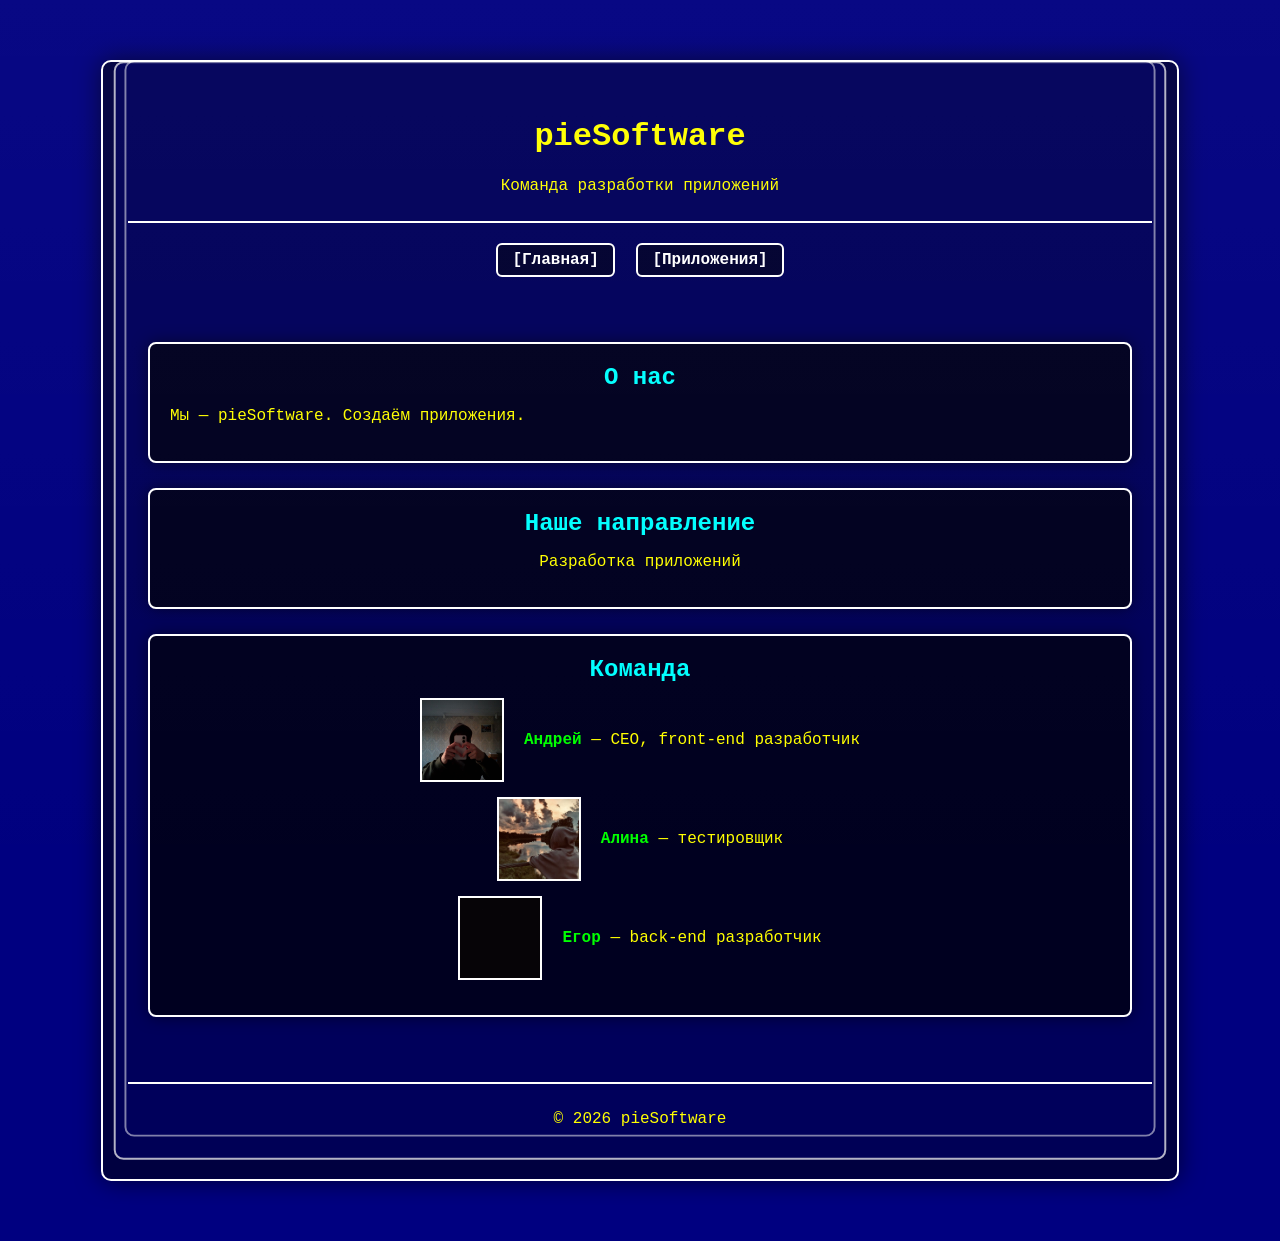
==== index.html @ f6fd2b0f "Update index.html" ====
<!DOCTYPE html>
<html lang="ru">
<head>
  <meta charset="UTF-8">
  <title>pieSoftware — Главная</title>
  <link rel="stylesheet" href="style.css">
</head>
<body>
  <div class="screen">

    <header class="header">
      <h1>pieSoftware</h1>
      <p>Команда разработки приложений</p>
    </header>

    <nav class="menu">
      <a href="index.html">[Главная]</a>
      <a href="apps.html">[Приложения]</a>
    </nav>

    <main class="content">

      <section class="welcome">
        <h2>О нас</h2>
        <p>Мы — pieSoftware. Создаём приложения.</p>
      </section>

      <section class="directions">
        <h2>Наше направление</h2>
        <ul>
          <li>Разработка приложений</li>
        </ul>
      </section>

      <section class="team">
  <h2>Команда</h2>

  <div class="member-card">
    <img src="andrey.jpg" alt="Андрей">
    <div>
      <p><span class="member">Андрей</span> — CEO, front-end разработчик</p>
    </div>
  </div>
        
  <div class="member-card">
    <img src="alina.jpg" alt="Алина">
    <div>
      <p><span class="member">Алина</span> — тестировщик</p>
    </div>
  </div>

  <div class="member-card">
    <img src="egor.jpg" alt="Егор">
    <div>
      <p><span class="member">Егор</span> — back‑end разработчик</p>
    </div>
  </div>

</section>

    </main>

    <footer class="footer">
      <p>© 2026 pieSoftware</p>
    </footer>

  </div>
</body>
</html>
---- style.css ----
/* Общий стиль */
body {
  background-color: #000080;
  color: #ffff00;
  font-family: "Courier New", monospace;
  margin: 0;
  padding: 0;
}

/* Центральный экран */
.screen {
  width: 80%;
  margin: auto;
  padding: 20px;
  border: 3px solid #ffffff;
}

/* Шапка и подвал */
.header, .footer {
  text-align: center;
  border-bottom: 2px solid #ffffff;
  padding: 10px;
}

.footer {
  border-top: 2px solid #ffffff;
  border-bottom: none;
  margin-top: 20px;
}

/* Меню */
.menu {
  margin: 20px 0;
  text-align: center;
}

.menu a {
  color: #ffffff;
  text-decoration: none;
  margin: 0 10px;
  font-weight: bold;
}

.menu a:hover {
  color: #00ffff;
}

/* Контент */
.content {
  padding: 20px;
}

/* Акцент */
.highlight {
  color: #00ff00;
  font-weight: bold;
}

/* Разделы */
section {
  margin-bottom: 30px;
  border-top: 2px solid #ffffff;
  padding-top: 20px;
}

/* Заголовки разделов */
section h2 {
  color: #ffffff;
  text-align: center;
  margin-bottom: 15px;
}

/* Списки */
ul {
  list-style-type: none;
  padding: 0;
  text-align: center;
}

ul li {
  margin: 8px 0;
  color: #ffff00;
}

/* Имена участников */
.member {
  color: #00ff00;
  font-weight: bold;
}

.member-card {
  display: flex;
  align-items: center;
  justify-content: center;
  gap: 20px;
  margin: 15px 0;
}

.member-card img {
  width: 80px;
  height: 80px;
  object-fit: cover;
  border: 2px solid #ffffff;
}
/* === ЭФФЕКТ ПРОГРЕВА ЭКРАНА === */

@keyframes crt-warmup {
  0% {
    opacity: 0;
    filter: brightness(0) blur(20px);
  }
  40% {
    opacity: 0.3;
    filter: brightness(2) blur(10px);
  }
  70% {
    opacity: 1;
    filter: brightness(1.5) blur(3px);
  }
  100% {
    opacity: 1;
    filter: brightness(1) blur(0);
  }
}

.screen {
  animation: crt-warmup 2.2s ease-out forwards;
}


/* === ЭФФЕКТ ГЕРЦОВКИ (БЕГУЩИЕ ПОЛОСЫ) === */

@keyframes hz-scan {
  0% { transform: translateY(-100%); opacity: 0.15; }
  100% { transform: translateY(100%); opacity: 0.05; }
}

body::before {
  content: "";
  position: fixed;
  top: 0;
  left: 0;
  width: 100%;
  height: 100%;
  pointer-events: none;
  background: linear-gradient(
    to bottom,
    rgba(255,255,255,0.03) 0%,
    rgba(0,0,0,0) 100%
  );
  animation: hz-scan 0.12s linear infinite;
  z-index: 9999;
}
/* === ВКЛАДКИ НАЛОЖЕНЫ ДРУГ НА ДРУГА === */

.screen {
  position: relative;
  width: 80%;
  margin: 60px auto;
  padding: 25px;
  background: #000040;
  border: 2px solid #ffffff;
  border-radius: 10px;
  box-shadow: 0 0 25px rgba(0,0,0,0.6);
}

/* Нижние слои */
.screen::before,
.screen::after {
  content: "";
  position: absolute;
  left: 0;
  right: 0;
  height: 100%;
  border: 2px solid #ffffff;
  border-radius: 10px;
  background: #000060;
  z-index: -1;
}

/* Первый слой */
.screen::before {
  top: -12px;
  transform: scale(0.98);
  opacity: 0.7;
}

/* Второй слой */
.screen::after {
  top: -24px;
  transform: scale(0.96);
  opacity: 0.5;
}

/* Карточки внутри */
section {
  background: #000020;
  border: 2px solid #ffffff;
  border-radius: 8px;
  padding: 20px;
  margin: 25px 0;
  box-shadow: 0 0 15px rgba(0,0,0,0.5);
}

/* Заголовки */
section h2 {
  margin-top: 0;
  color: #00ffff;
}

/* Меню как вкладки */
.menu a {
  display: inline-block;
  padding: 6px 14px;
  border: 2px solid #ffffff;
  border-radius: 6px;
  background: #000030;
  margin: 0 6px;
  transition: 0.2s;
}

.menu a:hover {
  background: #001060;
  color: #00ffff;
  transform: translateY(-2px);
}
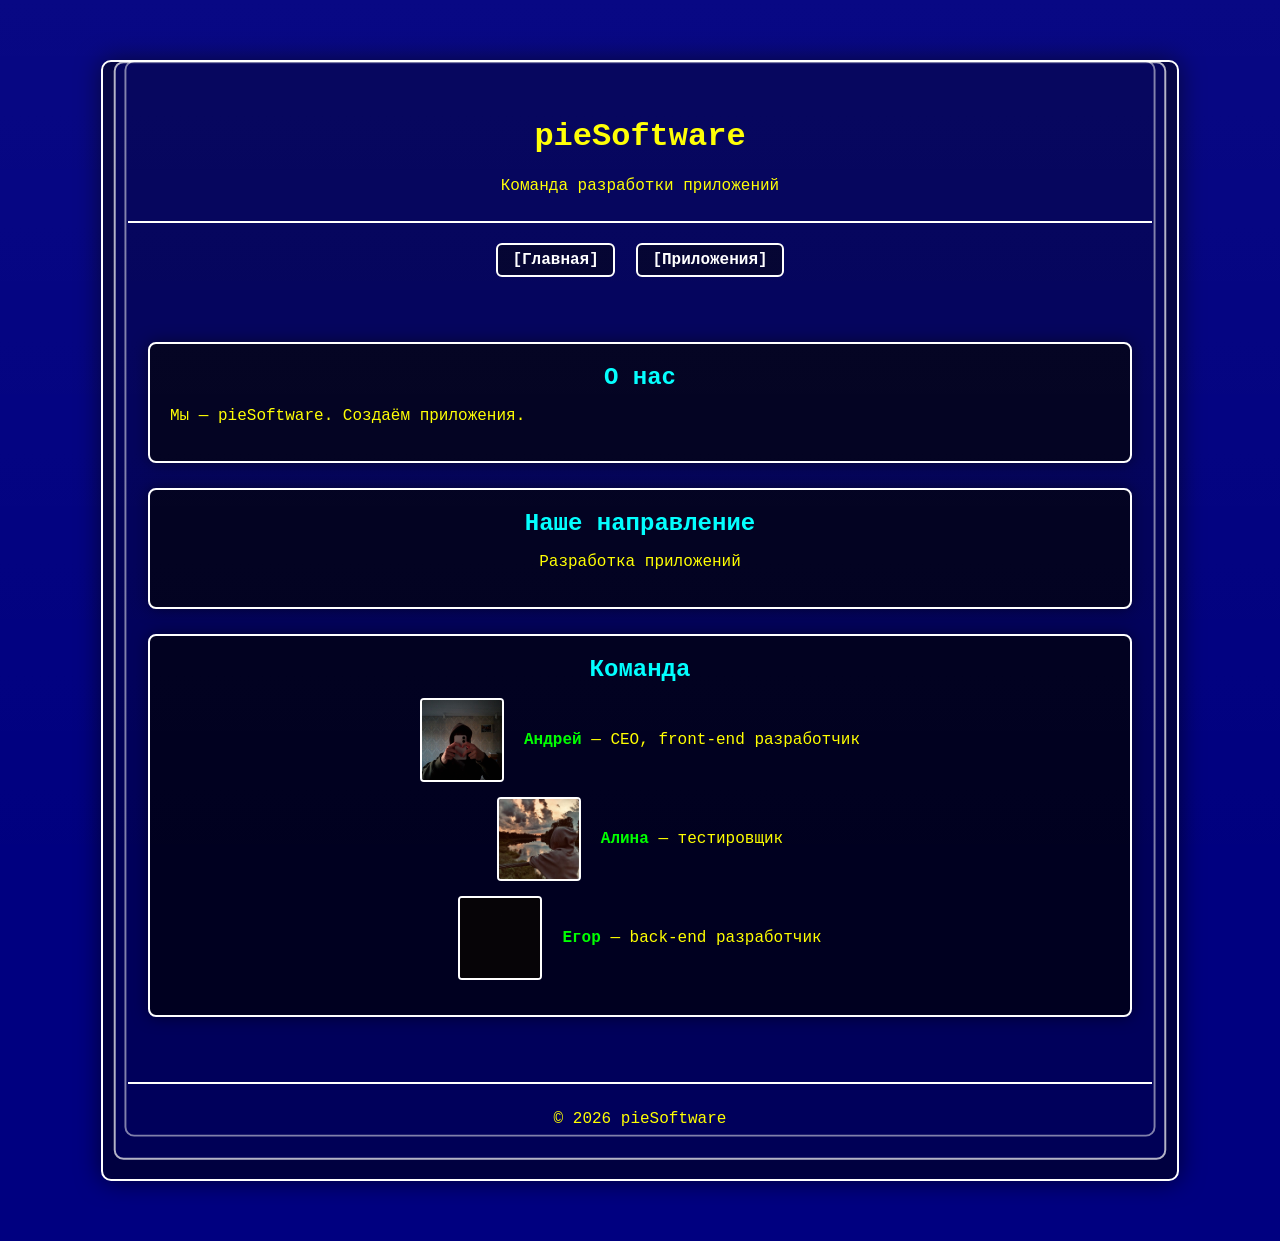
==== commit 0c50327d: "Update index.html" ====
--- a/index.html
+++ b/index.html
@@ -2,6 +2,7 @@
 <html lang="ru">
 <head>
   <meta charset="UTF-8">
+  <meta name="viewport" content="width=device-width, initial-scale=1.0">
   <title>pieSoftware — Главная</title>
   <link rel="stylesheet" href="style.css">
 </head>
@@ -33,30 +34,29 @@
       </section>
 
       <section class="team">
-  <h2>Команда</h2>
+        <h2>Команда</h2>
 
-  <div class="member-card">
-    <img src="andrey.jpg" alt="Андрей">
-    <div>
-      <p><span class="member">Андрей</span> — CEO, front-end разработчик</p>
-    </div>
-  </div>
-        
-  <div class="member-card">
-    <img src="alina.jpg" alt="Алина">
-    <div>
-      <p><span class="member">Алина</span> — тестировщик</p>
-    </div>
-  </div>
+        <div class="member-card">
+          <img src="andrey.jpg" alt="Андрей">
+          <div>
+            <p><span class="member">Андрей</span> — CEO, front-end разработчик</p>
+          </div>
+        </div>
 
-  <div class="member-card">
-    <img src="egor.jpg" alt="Егор">
-    <div>
-      <p><span class="member">Егор</span> — back‑end разработчик</p>
-    </div>
-  </div>
+        <div class="member-card">
+          <img src="alina.jpg" alt="Алина">
+          <div>
+            <p><span class="member">Алина</span> — тестировщик</p>
+          </div>
+        </div>
 
-</section>
+        <div class="member-card">
+          <img src="egor.jpg" alt="Егор">
+          <div>
+            <p><span class="member">Егор</span> — back‑end разработчик</p>
+          </div>
+        </div>
+      </section>
 
     </main>
 
--- a/style.css
+++ b/style.css
@@ -1,4 +1,6 @@
-/* Общий стиль */
+/* =====================
+   ОБЩИЙ СТИЛЬ
+===================== */
 body {
   background-color: #000080;
   color: #ffff00;
@@ -7,33 +9,216 @@
   padding: 0;
 }
 
-/* Центральный экран */
+/* =====================
+   ЦЕНТРАЛЬНЫЙ ЭКРАН
+===================== */
 .screen {
+  position: relative;
   width: 80%;
-  margin: auto;
-  padding: 20px;
-  border: 3px solid #ffffff;
-}
-
-/* Шапка и подвал */
-.header, .footer {
+  margin: 60px auto;
+  padding: 25px;
+  background: #000040;
+  border: 2px solid #ffffff;
+  border-radius: 10px;
+  box-shadow: 0 0 25px rgba(0, 0, 0, 0.6);
+  animation: crt-warmup 2.2s ease-out forwards;
+}
+
+/* Нижние слои (эффект стопки вкладок) */
+.screen::before,
+.screen::after {
+  content: "";
+  position: absolute;
+  left: 0;
+  right: 0;
+  height: 100%;
+  border: 2px solid #ffffff;
+  border-radius: 10px;
+  background: #000060;
+  z-index: -1;
+}
+
+.screen::before {
+  top: -12px;
+  transform: scale(0.98);
+  opacity: 0.7;
+}
+
+.screen::after {
+  top: -24px;
+  transform: scale(0.96);
+  opacity: 0.5;
+}
+
+/* =====================
+   ШАПКА И ПОДВАЛ
+===================== */
+.header {
   text-align: center;
   border-bottom: 2px solid #ffffff;
   padding: 10px;
 }
 
 .footer {
+  text-align: center;
   border-top: 2px solid #ffffff;
-  border-bottom: none;
+  padding: 10px;
   margin-top: 20px;
 }
 
-/* Меню */
+/* =====================
+   МЕНЮ
+===================== */
 .menu {
   margin: 20px 0;
   text-align: center;
 }
 
+.menu a {
+  display: inline-block;
+  color: #ffffff;
+  text-decoration: none;
+  font-weight: bold;
+  padding: 6px 14px;
+  border: 2px solid #ffffff;
+  border-radius: 6px;
+  background: #000030;
+  margin: 0 6px;
+  transition: background 0.2s, color 0.2s, transform 0.2s;
+}
+
+.menu a:hover {
+  background: #001060;
+  color: #00ffff;
+  transform: translateY(-2px);
+}
+
+/* =====================
+   КОНТЕНТ
+===================== */
+.content {
+  padding: 20px;
+}
+
+/* =====================
+   РАЗДЕЛЫ
+===================== */
+section {
+  background: #000020;
+  border: 2px solid #ffffff;
+  border-radius: 8px;
+  padding: 20px;
+  margin: 25px 0;
+  box-shadow: 0 0 15px rgba(0, 0, 0, 0.5);
+}
+
+section h2 {
+  margin-top: 0;
+  color: #00ffff;
+  text-align: center;
+  margin-bottom: 15px;
+}
+
+/* =====================
+   СПИСКИ
+===================== */
+ul {
+  list-style-type: none;
+  padding: 0;
+  text-align: center;
+}
+
+ul li {
+  margin: 8px 0;
+  color: #ffff00;
+}
+
+/* =====================
+   КОМАНДА
+===================== */
+.member {
+  color: #00ff00;
+  font-weight: bold;
+}
+
+.member-card {
+  display: flex;
+  align-items: center;
+  justify-content: center;
+  gap: 20px;
+  margin: 15px 0;
+}
+
+.member-card img {
+  width: 80px;
+  height: 80px;
+  object-fit: cover;
+  border: 2px solid #ffffff;
+  border-radius: 4px;
+}
+
+/* =====================
+   ПРИЛОЖЕНИЯ
+===================== */
+.placeholder {
+  color: #888888;
+  font-style: italic;
+}
+
+/* =====================
+   АКЦЕНТ (запас на будущее)
+===================== */
+.highlight {
+  color: #00ff00;
+  font-weight: bold;
+}
+
+/* =====================
+   CRT: ПРОГРЕВ ЭКРАНА
+===================== */
+@keyframes crt-warmup {
+  0% {
+    opacity: 0;
+    filter: brightness(0) blur(20px);
+  }
+  40% {
+    opacity: 0.3;
+    filter: brightness(2) blur(10px);
+  }
+  70% {
+    opacity: 1;
+    filter: brightness(1.5) blur(3px);
+  }
+  100% {
+    opacity: 1;
+    filter: brightness(1) blur(0);
+  }
+}
+
+/* =====================
+   CRT: БЕГУЩИЕ ПОЛОСЫ
+===================== */
+@keyframes hz-scan {
+  0%   { transform: translateY(-100%); opacity: 0.15; }
+  100% { transform: translateY(100%);  opacity: 0.05; }
+}
+
+body::before {
+  content: "";
+  position: fixed;
+  top: 0;
+  left: 0;
+  width: 100%;
+  height: 100%;
+  pointer-events: none;
+  background: linear-gradient(
+    to bottom,
+    rgba(255, 255, 255, 0.03) 0%,
+    rgba(0, 0, 0, 0) 100%
+  );
+  animation: hz-scan 0.12s linear infinite;
+  z-index: 9999;
+}
 .menu a {
   color: #ffffff;
   text-decoration: none;
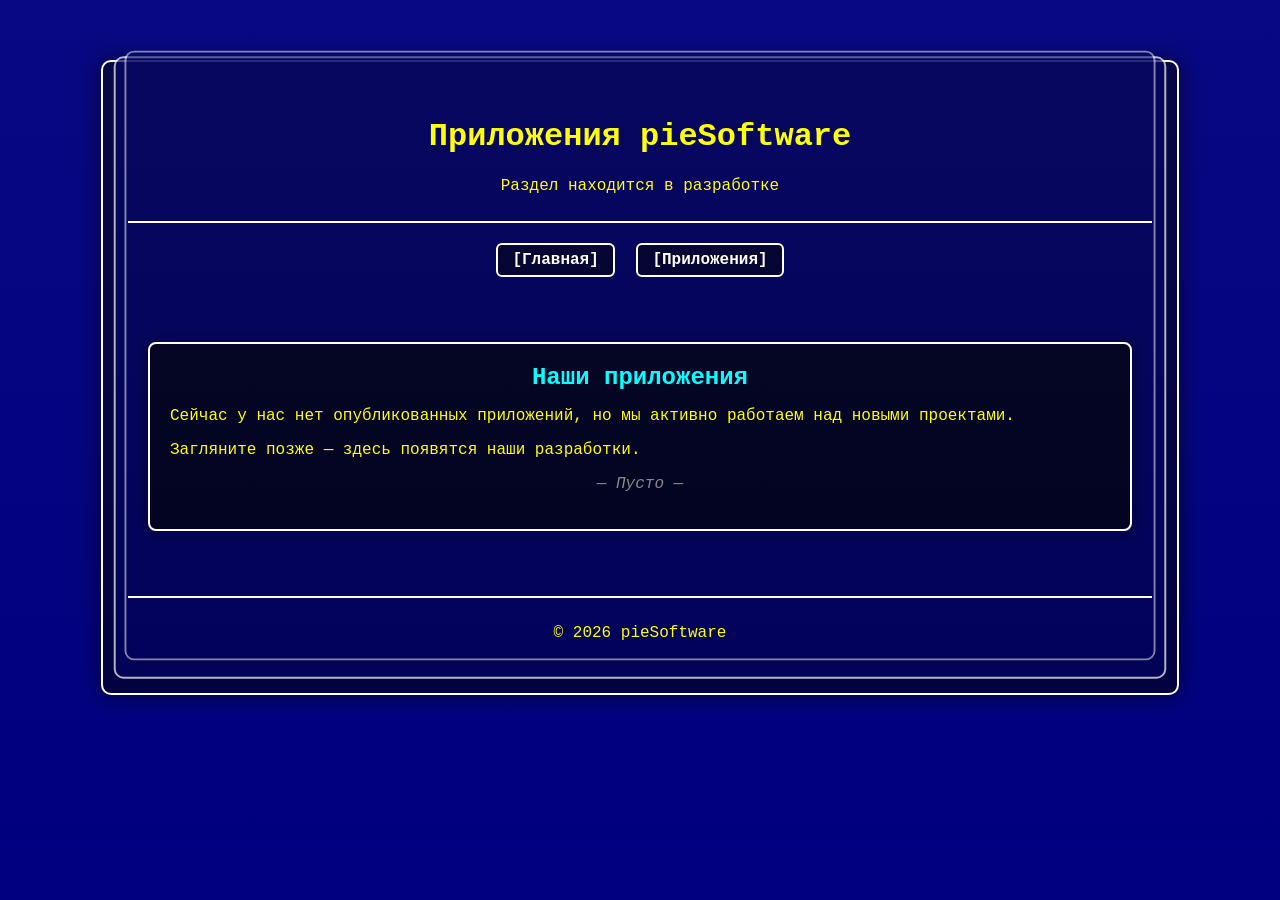
==== commit 5f5e4d21: "Update index.html" ====
--- a/index.html
+++ b/index.html
@@ -3,15 +3,15 @@
 <head>
   <meta charset="UTF-8">
   <meta name="viewport" content="width=device-width, initial-scale=1.0">
-  <title>pieSoftware — Главная</title>
+  <title>pieSoftware — Приложения</title>
   <link rel="stylesheet" href="style.css">
 </head>
 <body>
   <div class="screen">
 
     <header class="header">
-      <h1>pieSoftware</h1>
-      <p>Команда разработки приложений</p>
+      <h1>Приложения pieSoftware</h1>
+      <p>Раздел находится в разработке</p>
     </header>
 
     <nav class="menu">
@@ -21,41 +21,14 @@
 
     <main class="content">
 
-      <section class="welcome">
-        <h2>О нас</h2>
-        <p>Мы — pieSoftware. Создаём приложения.</p>
-      </section>
+      <section class="apps">
+        <h2>Наши приложения</h2>
+        <p>Сейчас у нас нет опубликованных приложений, но мы активно работаем над новыми проектами.</p>
+        <p>Загляните позже — здесь появятся наши разработки.</p>
 
-      <section class="directions">
-        <h2>Наше направление</h2>
-        <ul>
-          <li>Разработка приложений</li>
+        <ul class="app-list">
+          <li><span class="placeholder">— Пусто —</span></li>
         </ul>
-      </section>
-
-      <section class="team">
-        <h2>Команда</h2>
-
-        <div class="member-card">
-          <img src="andrey.jpg" alt="Андрей">
-          <div>
-            <p><span class="member">Андрей</span> — CEO, front-end разработчик</p>
-          </div>
-        </div>
-
-        <div class="member-card">
-          <img src="alina.jpg" alt="Алина">
-          <div>
-            <p><span class="member">Алина</span> — тестировщик</p>
-          </div>
-        </div>
-
-        <div class="member-card">
-          <img src="egor.jpg" alt="Егор">
-          <div>
-            <p><span class="member">Егор</span> — back‑end разработчик</p>
-          </div>
-        </div>
       </section>
 
     </main>
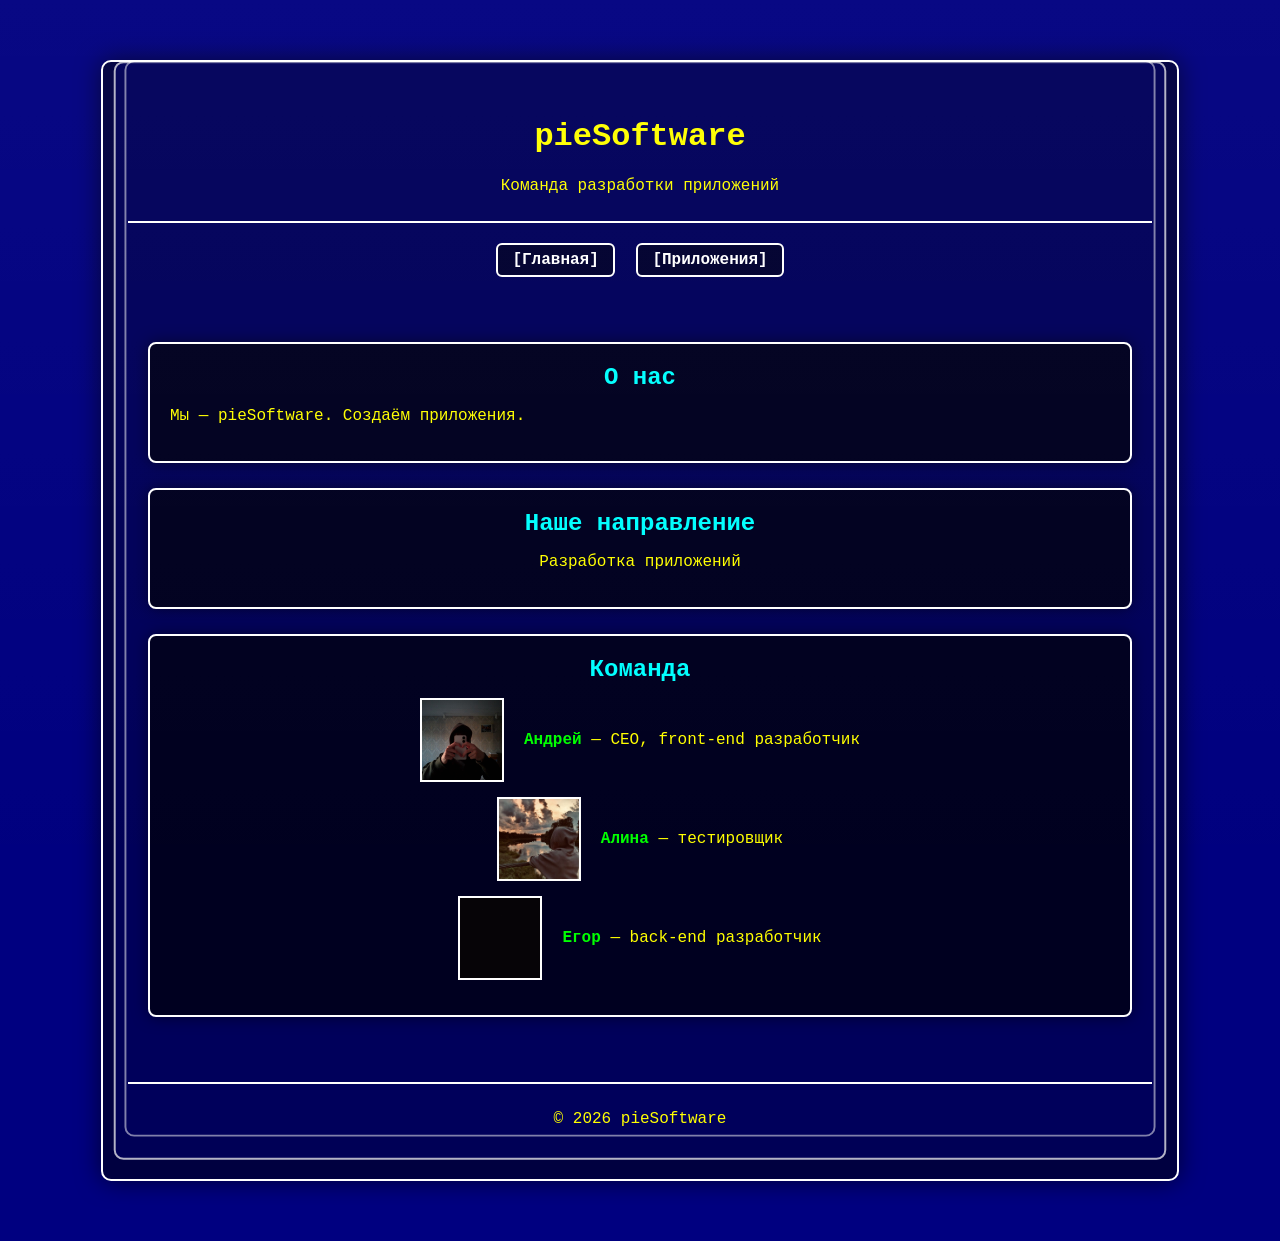
==== commit 2b7550d7: "Add files via upload" ====
--- a/index.html
+++ b/index.html
@@ -2,16 +2,15 @@
 <html lang="ru">
 <head>
   <meta charset="UTF-8">
-  <meta name="viewport" content="width=device-width, initial-scale=1.0">
-  <title>pieSoftware — Приложения</title>
+  <title>pieSoftware — Главная</title>
   <link rel="stylesheet" href="style.css">
 </head>
 <body>
   <div class="screen">
 
     <header class="header">
-      <h1>Приложения pieSoftware</h1>
-      <p>Раздел находится в разработке</p>
+      <h1>pieSoftware</h1>
+      <p>Команда разработки приложений</p>
     </header>
 
     <nav class="menu">
@@ -21,15 +20,43 @@
 
     <main class="content">
 
-      <section class="apps">
-        <h2>Наши приложения</h2>
-        <p>Сейчас у нас нет опубликованных приложений, но мы активно работаем над новыми проектами.</p>
-        <p>Загляните позже — здесь появятся наши разработки.</p>
+      <section class="welcome">
+        <h2>О нас</h2>
+        <p>Мы — pieSoftware. Создаём приложения.</p>
+      </section>
 
-        <ul class="app-list">
-          <li><span class="placeholder">— Пусто —</span></li>
+      <section class="directions">
+        <h2>Наше направление</h2>
+        <ul>
+          <li>Разработка приложений</li>
         </ul>
       </section>
+
+      <section class="team">
+  <h2>Команда</h2>
+
+  <div class="member-card">
+    <img src="andrey.jpg" alt="Андрей">
+    <div>
+      <p><span class="member">Андрей</span> — CEO, front-end разработчик</p>
+    </div>
+  </div>
+        
+  <div class="member-card">
+    <img src="alina.jpg" alt="Алина">
+    <div>
+      <p><span class="member">Алина</span> — тестировщик</p>
+    </div>
+  </div>
+
+  <div class="member-card">
+    <img src="egor.jpg" alt="Егор">
+    <div>
+      <p><span class="member">Егор</span> — back‑end разработчик</p>
+    </div>
+  </div>
+
+</section>
 
     </main>
 
--- a/style.css
+++ b/style.css
@@ -1,6 +1,4 @@
-/* =====================
-   ОБЩИЙ СТИЛЬ
-===================== */
+/* Общий стиль */
 body {
   background-color: #000080;
   color: #ffff00;
@@ -9,216 +7,33 @@
   padding: 0;
 }
 
-/* =====================
-   ЦЕНТРАЛЬНЫЙ ЭКРАН
-===================== */
+/* Центральный экран */
 .screen {
-  position: relative;
   width: 80%;
-  margin: 60px auto;
-  padding: 25px;
-  background: #000040;
-  border: 2px solid #ffffff;
-  border-radius: 10px;
-  box-shadow: 0 0 25px rgba(0, 0, 0, 0.6);
-  animation: crt-warmup 2.2s ease-out forwards;
-}
-
-/* Нижние слои (эффект стопки вкладок) */
-.screen::before,
-.screen::after {
-  content: "";
-  position: absolute;
-  left: 0;
-  right: 0;
-  height: 100%;
-  border: 2px solid #ffffff;
-  border-radius: 10px;
-  background: #000060;
-  z-index: -1;
-}
-
-.screen::before {
-  top: -12px;
-  transform: scale(0.98);
-  opacity: 0.7;
-}
-
-.screen::after {
-  top: -24px;
-  transform: scale(0.96);
-  opacity: 0.5;
-}
-
-/* =====================
-   ШАПКА И ПОДВАЛ
-===================== */
-.header {
+  margin: auto;
+  padding: 20px;
+  border: 3px solid #ffffff;
+}
+
+/* Шапка и подвал */
+.header, .footer {
   text-align: center;
   border-bottom: 2px solid #ffffff;
   padding: 10px;
 }
 
 .footer {
-  text-align: center;
   border-top: 2px solid #ffffff;
-  padding: 10px;
+  border-bottom: none;
   margin-top: 20px;
 }
 
-/* =====================
-   МЕНЮ
-===================== */
+/* Меню */
 .menu {
   margin: 20px 0;
   text-align: center;
 }
 
-.menu a {
-  display: inline-block;
-  color: #ffffff;
-  text-decoration: none;
-  font-weight: bold;
-  padding: 6px 14px;
-  border: 2px solid #ffffff;
-  border-radius: 6px;
-  background: #000030;
-  margin: 0 6px;
-  transition: background 0.2s, color 0.2s, transform 0.2s;
-}
-
-.menu a:hover {
-  background: #001060;
-  color: #00ffff;
-  transform: translateY(-2px);
-}
-
-/* =====================
-   КОНТЕНТ
-===================== */
-.content {
-  padding: 20px;
-}
-
-/* =====================
-   РАЗДЕЛЫ
-===================== */
-section {
-  background: #000020;
-  border: 2px solid #ffffff;
-  border-radius: 8px;
-  padding: 20px;
-  margin: 25px 0;
-  box-shadow: 0 0 15px rgba(0, 0, 0, 0.5);
-}
-
-section h2 {
-  margin-top: 0;
-  color: #00ffff;
-  text-align: center;
-  margin-bottom: 15px;
-}
-
-/* =====================
-   СПИСКИ
-===================== */
-ul {
-  list-style-type: none;
-  padding: 0;
-  text-align: center;
-}
-
-ul li {
-  margin: 8px 0;
-  color: #ffff00;
-}
-
-/* =====================
-   КОМАНДА
-===================== */
-.member {
-  color: #00ff00;
-  font-weight: bold;
-}
-
-.member-card {
-  display: flex;
-  align-items: center;
-  justify-content: center;
-  gap: 20px;
-  margin: 15px 0;
-}
-
-.member-card img {
-  width: 80px;
-  height: 80px;
-  object-fit: cover;
-  border: 2px solid #ffffff;
-  border-radius: 4px;
-}
-
-/* =====================
-   ПРИЛОЖЕНИЯ
-===================== */
-.placeholder {
-  color: #888888;
-  font-style: italic;
-}
-
-/* =====================
-   АКЦЕНТ (запас на будущее)
-===================== */
-.highlight {
-  color: #00ff00;
-  font-weight: bold;
-}
-
-/* =====================
-   CRT: ПРОГРЕВ ЭКРАНА
-===================== */
-@keyframes crt-warmup {
-  0% {
-    opacity: 0;
-    filter: brightness(0) blur(20px);
-  }
-  40% {
-    opacity: 0.3;
-    filter: brightness(2) blur(10px);
-  }
-  70% {
-    opacity: 1;
-    filter: brightness(1.5) blur(3px);
-  }
-  100% {
-    opacity: 1;
-    filter: brightness(1) blur(0);
-  }
-}
-
-/* =====================
-   CRT: БЕГУЩИЕ ПОЛОСЫ
-===================== */
-@keyframes hz-scan {
-  0%   { transform: translateY(-100%); opacity: 0.15; }
-  100% { transform: translateY(100%);  opacity: 0.05; }
-}
-
-body::before {
-  content: "";
-  position: fixed;
-  top: 0;
-  left: 0;
-  width: 100%;
-  height: 100%;
-  pointer-events: none;
-  background: linear-gradient(
-    to bottom,
-    rgba(255, 255, 255, 0.03) 0%,
-    rgba(0, 0, 0, 0) 100%
-  );
-  animation: hz-scan 0.12s linear infinite;
-  z-index: 9999;
-}
 .menu a {
   color: #ffffff;
   text-decoration: none;
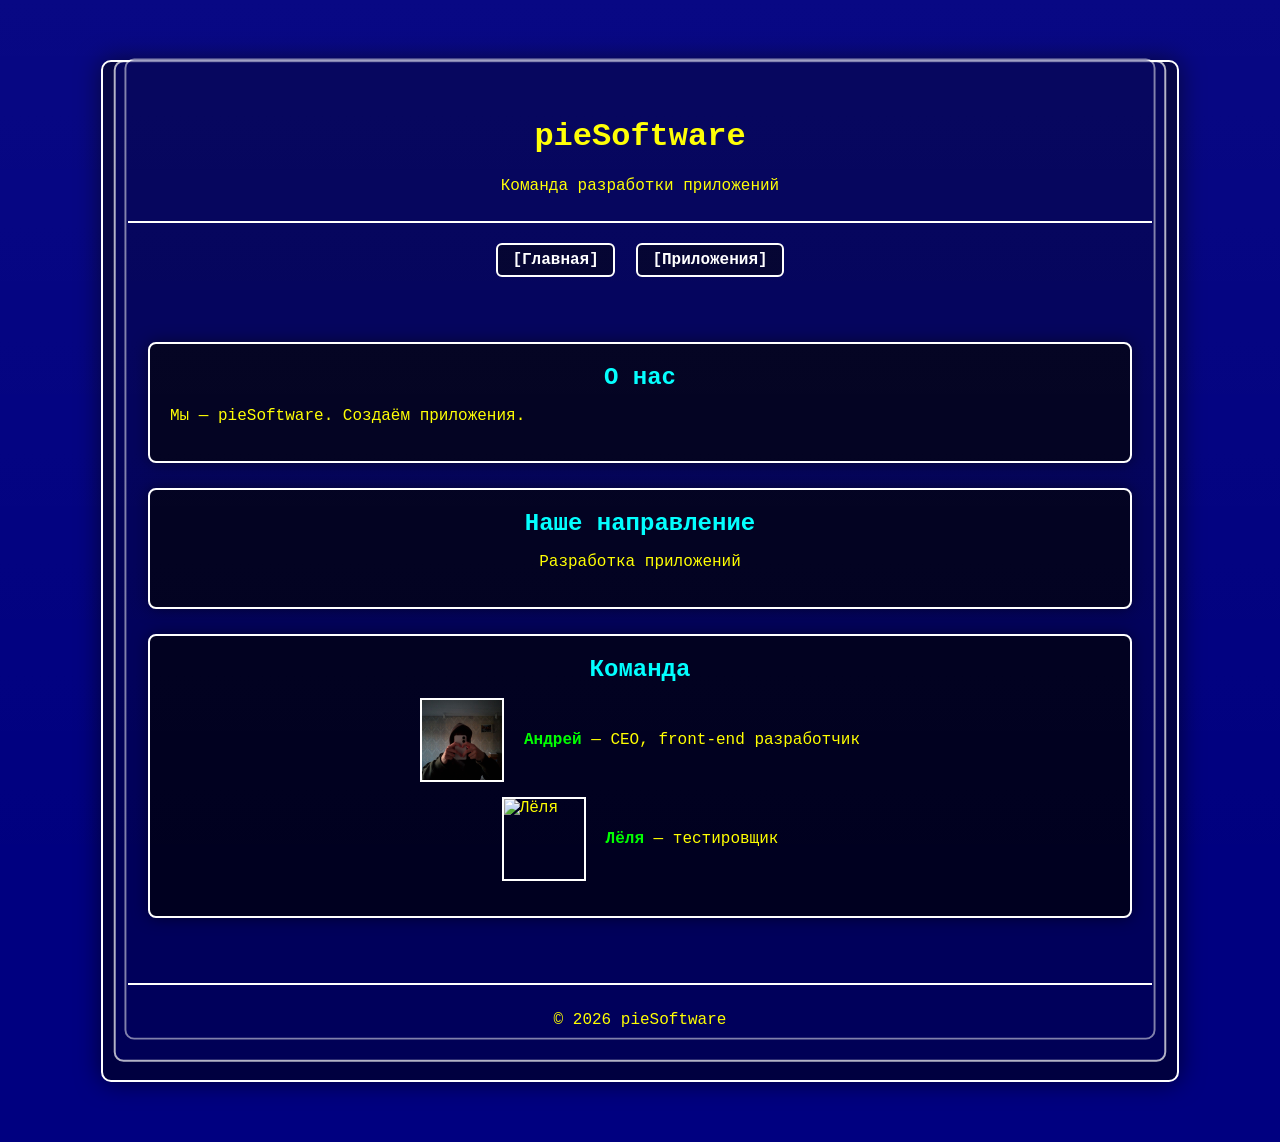
==== commit 83346c7f: "Update index.html" ====
--- a/index.html
+++ b/index.html
@@ -43,16 +43,9 @@
   </div>
         
   <div class="member-card">
-    <img src="alina.jpg" alt="Алина">
+    <img src="lelya.jpg" alt="Лёля">
     <div>
-      <p><span class="member">Алина</span> — тестировщик</p>
-    </div>
-  </div>
-
-  <div class="member-card">
-    <img src="egor.jpg" alt="Егор">
-    <div>
-      <p><span class="member">Егор</span> — back‑end разработчик</p>
+      <p><span class="member">Лёля</span> — тестировщик</p>
     </div>
   </div>
 
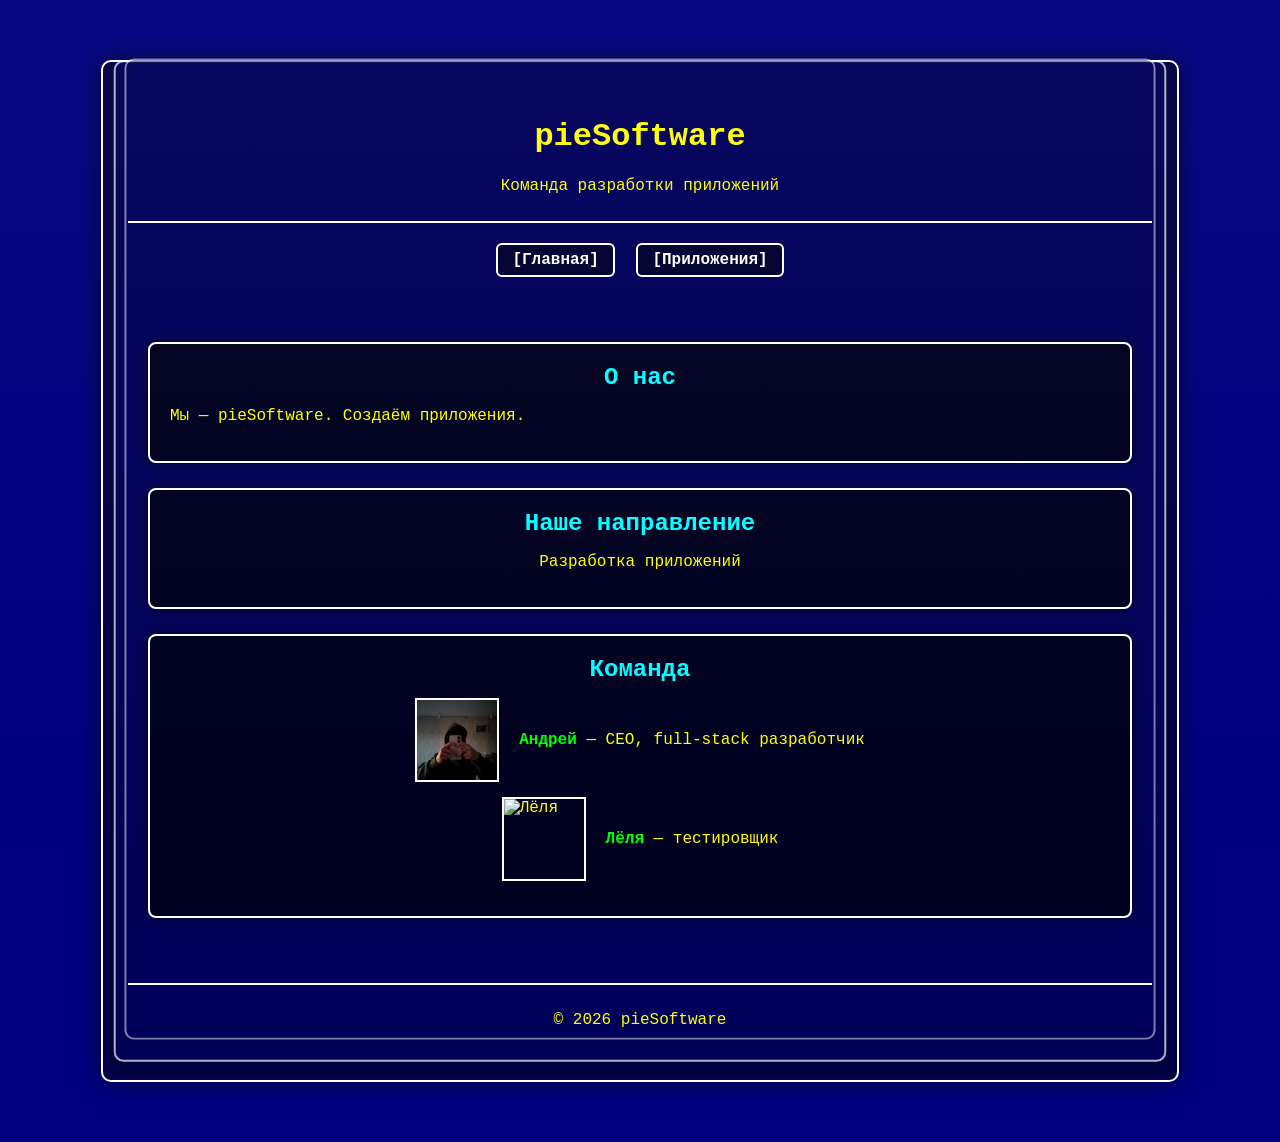
==== commit e1550020: "Update index.html" ====
--- a/index.html
+++ b/index.html
@@ -38,7 +38,7 @@
   <div class="member-card">
     <img src="andrey.jpg" alt="Андрей">
     <div>
-      <p><span class="member">Андрей</span> — CEO, front-end разработчик</p>
+      <p><span class="member">Андрей</span> — CEO, full-stack разработчик</p>
     </div>
   </div>
         
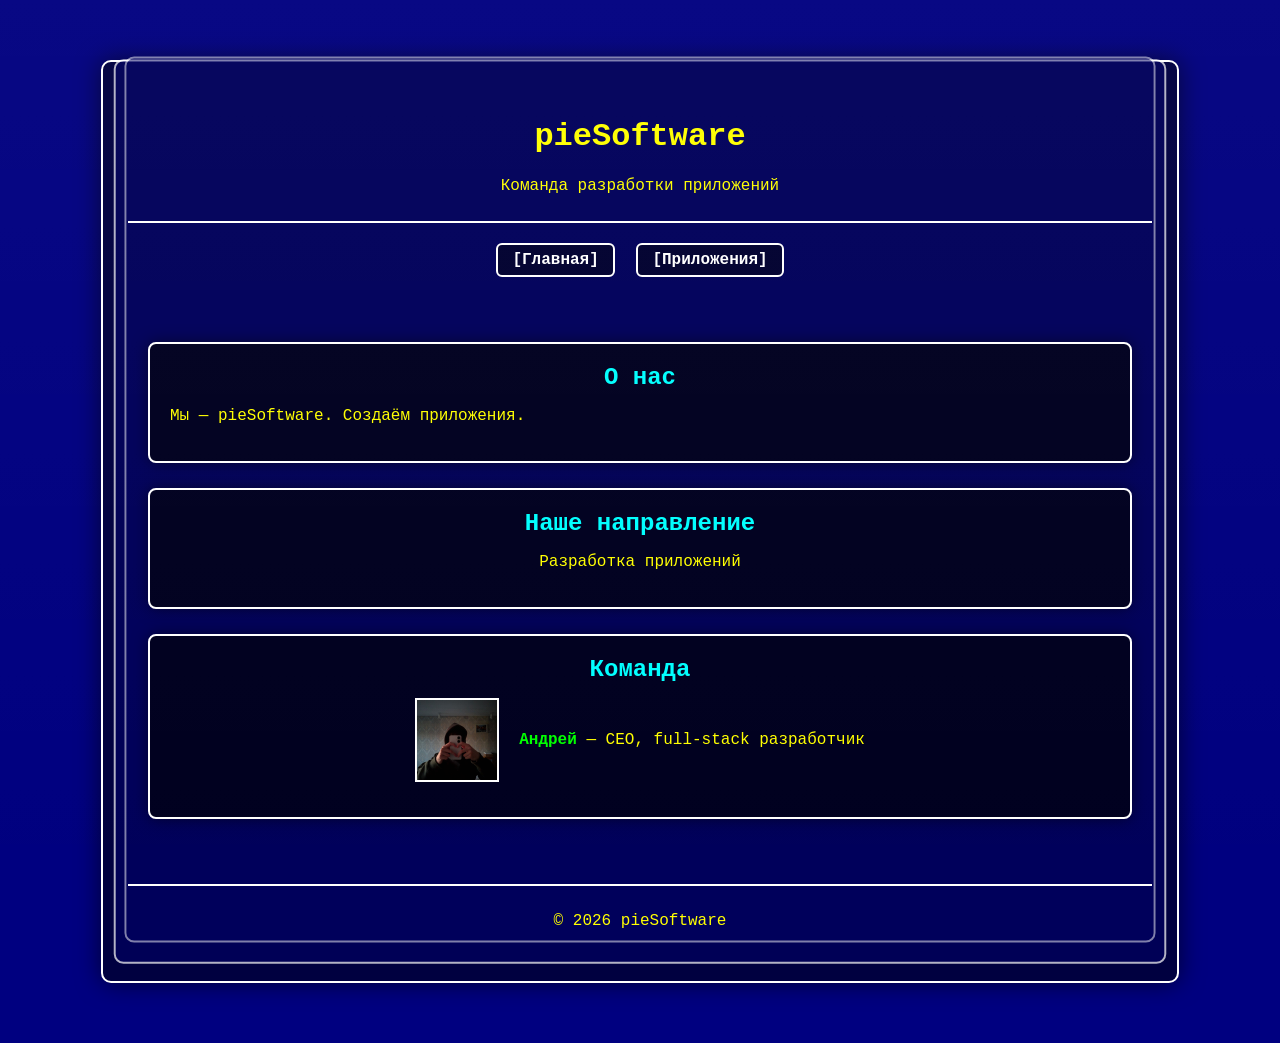
==== commit d369e599: "Update index.html" ====
--- a/index.html
+++ b/index.html
@@ -42,13 +42,6 @@
     </div>
   </div>
         
-  <div class="member-card">
-    <img src="lelya.jpg" alt="Лёля">
-    <div>
-      <p><span class="member">Лёля</span> — тестировщик</p>
-    </div>
-  </div>
-
 </section>
 
     </main>
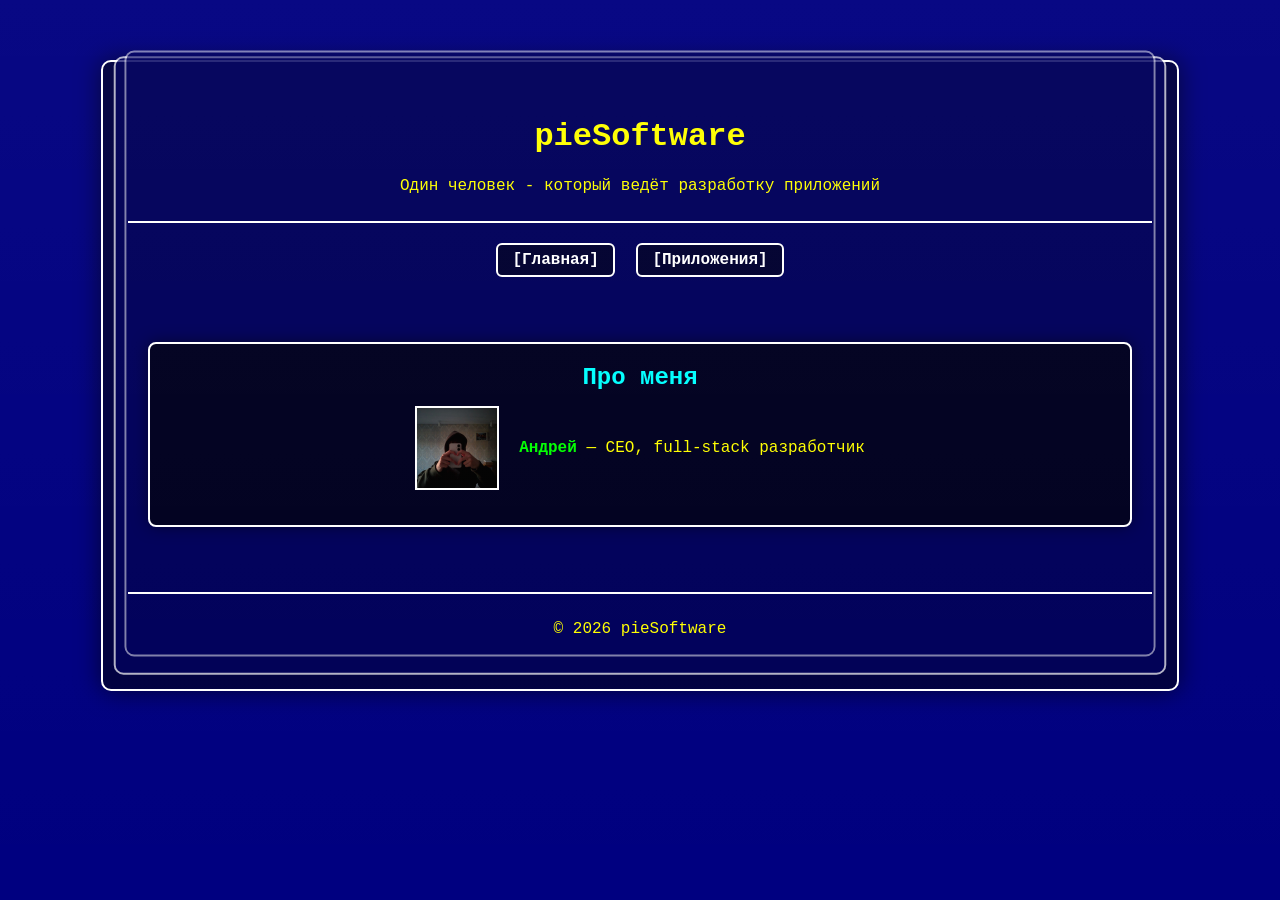
==== commit a708f2ba: "Update index.html" ====
--- a/index.html
+++ b/index.html
@@ -10,7 +10,7 @@
 
     <header class="header">
       <h1>pieSoftware</h1>
-      <p>Команда разработки приложений</p>
+      <p>Один человек - который ведёт разработку приложений</p>
     </header>
 
     <nav class="menu">
@@ -20,20 +20,8 @@
 
     <main class="content">
 
-      <section class="welcome">
-        <h2>О нас</h2>
-        <p>Мы — pieSoftware. Создаём приложения.</p>
-      </section>
-
-      <section class="directions">
-        <h2>Наше направление</h2>
-        <ul>
-          <li>Разработка приложений</li>
-        </ul>
-      </section>
-
-      <section class="team">
-  <h2>Команда</h2>
+      <section class="I`m">
+  <h2>Про меня</h2>
 
   <div class="member-card">
     <img src="andrey.jpg" alt="Андрей">
